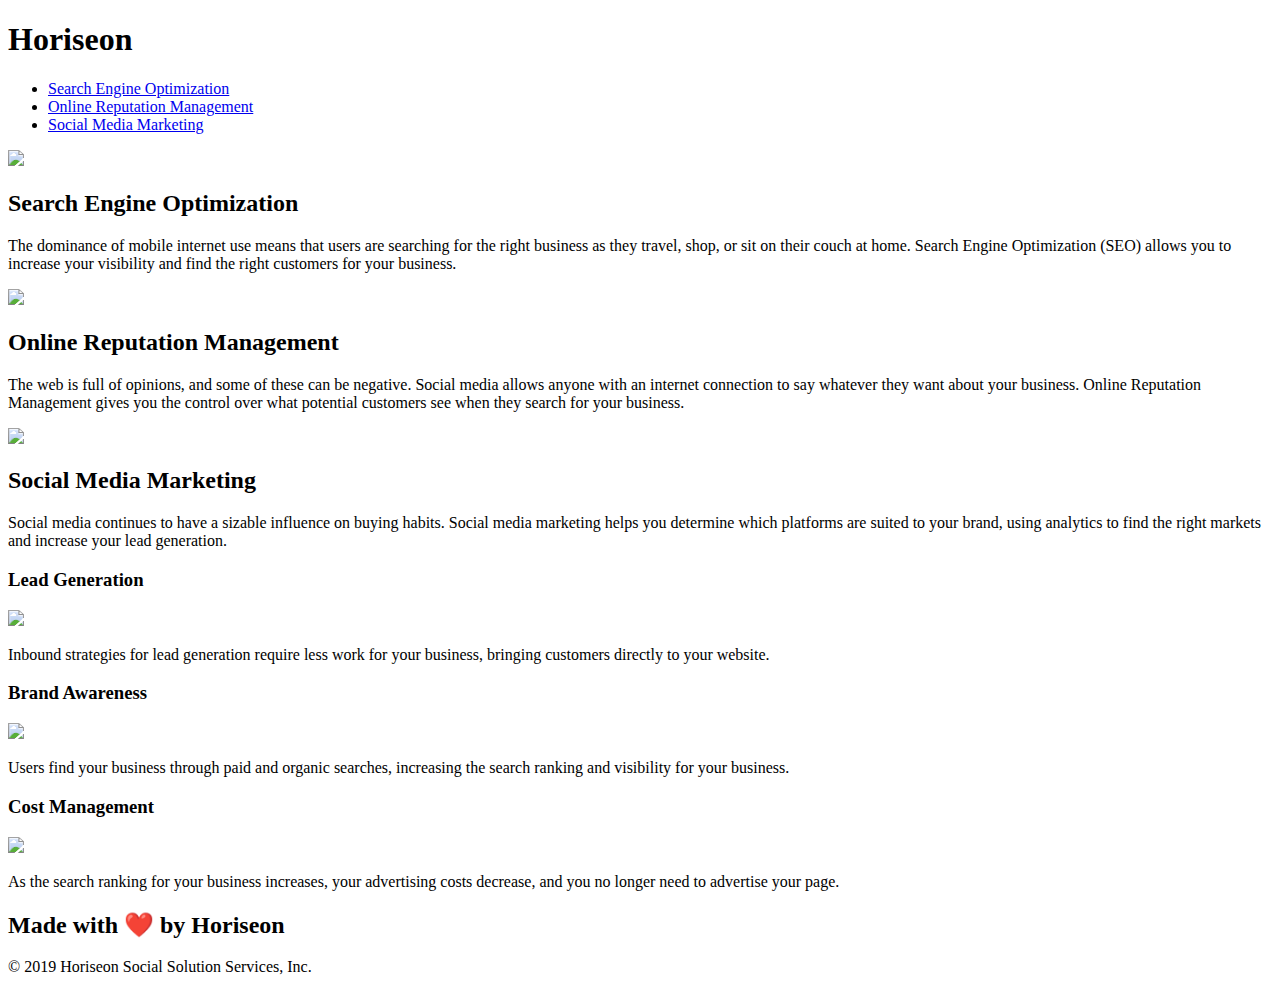
==== Develop/index.html @ e4ecb811 "added some comments to break up the code and make it more readable, added a title, updated readme de" ====
<!DOCTYPE html>
<html lang="en-us">

<head>
    <meta charset="UTF-8" />
    <link rel="stylesheet" href="./assets/css/style.css">
    <title>Horeiseon Social Solutions</title>
</head>

<!-- Body start -->

<body>

    <!-- Header -->

    <div class="header">
        <h1>Hori<span class="seo">seo</span>n</h1>
        <div>
            <ul>
                <li>
                    <a href="#search-engine-optimization">Search Engine Optimization</a>
                </li>
                <li>
                    <a href="#online-reputation-management">Online Reputation Management</a>
                </li>
                <li>
                    <a href="#social-media-marketing">Social Media Marketing</a>
                </li>
            </ul>
        </div>
    </div>
    <div class="hero"></div>

    <!-- Content start -->

    <div class="content">

        <!-- Search engine optimization description -->

        <div class="search-engine-optimization">
            <img src="./assets/images/search-engine-optimization.jpg" class="float-left" />
            <h2>Search Engine Optimization</h2>
            <p>
                The dominance of mobile internet use means that users are searching for the right business as they travel, shop, or sit on their couch at home. Search Engine Optimization (SEO) allows you to increase your visibility and find the right customers for your business.
            </p>
        </div>

        <!-- Online reputation management description -->

        <div id="online-reputation-management" class="online-reputation-management">
            <img src="./assets/images/online-reputation-management.jpg" class="float-right" />
            <h2>Online Reputation Management</h2>
            <p>
                The web is full of opinions, and some of these can be negative. Social media allows anyone with an internet connection to say whatever they want about your business. Online Reputation Management gives you the control over what potential customers see when they search for your business.
            </p>
        </div>

        <!-- Social media marketing description -->

        <div id="social-media-marketing" class="social-media-marketing">
            <img src="./assets/images/social-media-marketing.jpg" class="float-left" />
            <h2>Social Media Marketing</h2>
            <p>
                Social media continues to have a sizable influence on buying habits. Social media marketing helps you determine which platforms are suited to your brand, using analytics to find the right markets and increase your lead generation.
            </p>
        </div>
    </div>

    <!-- Benefits description -->

    <div class="benefits">
        <div class="benefit-lead">
            <h3>Lead Generation</h3>
            <img src="./assets/images/lead-generation.png" />
            <p>
                Inbound strategies for lead generation require less work for your business, bringing customers directly to your website.
            </p>
        </div>

        <!-- Benefit-brand description -->

        <div class="benefit-brand">
            <h3>Brand Awareness</h3>
            <img src="./assets/images/brand-awareness.png" />
            <p>
                Users find your business through paid and organic searches, increasing the search ranking and visibility for your business.
            </p>
        </div>

        <!-- Benefit-cost description -->

        <div class="benefit-cost">
            <h3>Cost Management</h3>
            <img src="./assets/images/cost-management.png"></img>
            <p>
                As the search ranking for your business increases, your advertising costs decrease, and you no longer need to advertise your page.
            </p>
        </div>
    </div>

    <!-- Footer -->

    <div class="footer">
        <h2>Made with ❤️️ by Horiseon</h2>
        <p>
            &copy; 2019 Horiseon Social Solution Services, Inc.
        </p>
    </div>
</body>

<!-- Body end -->

</html>
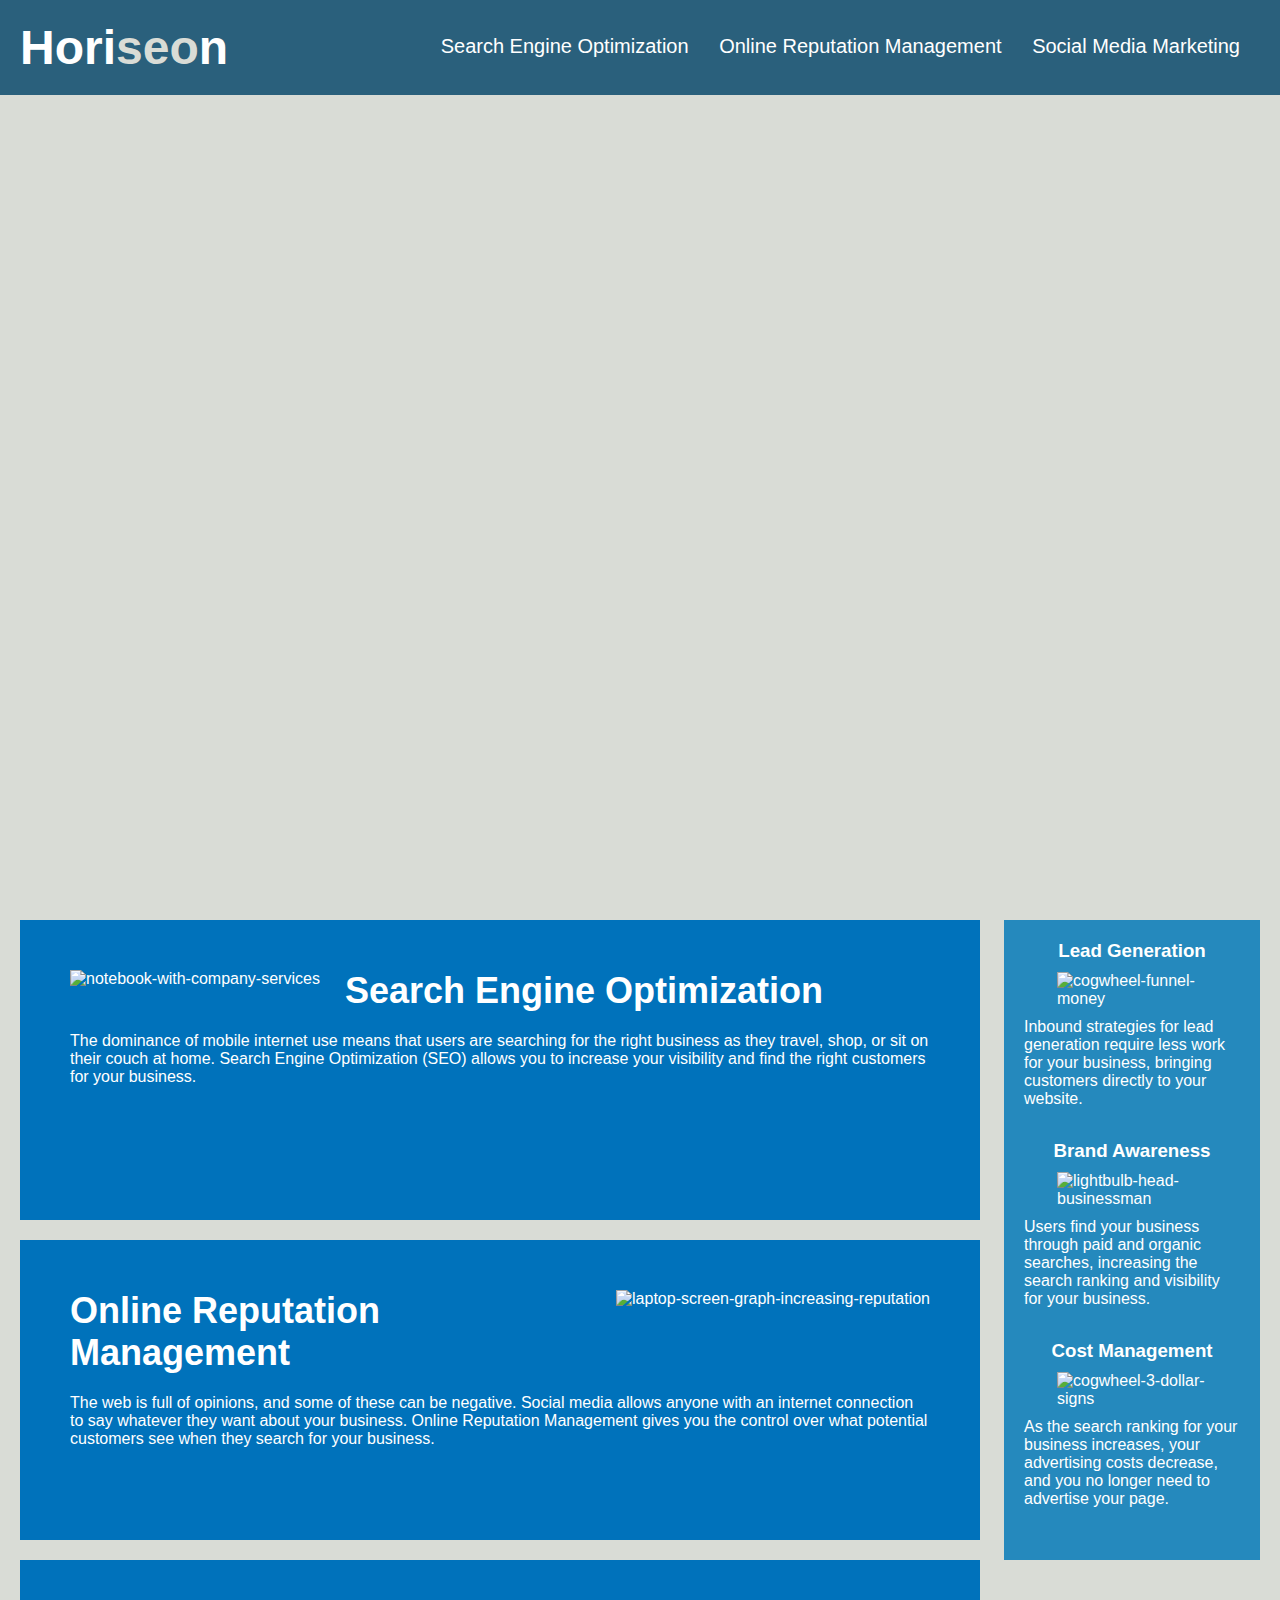
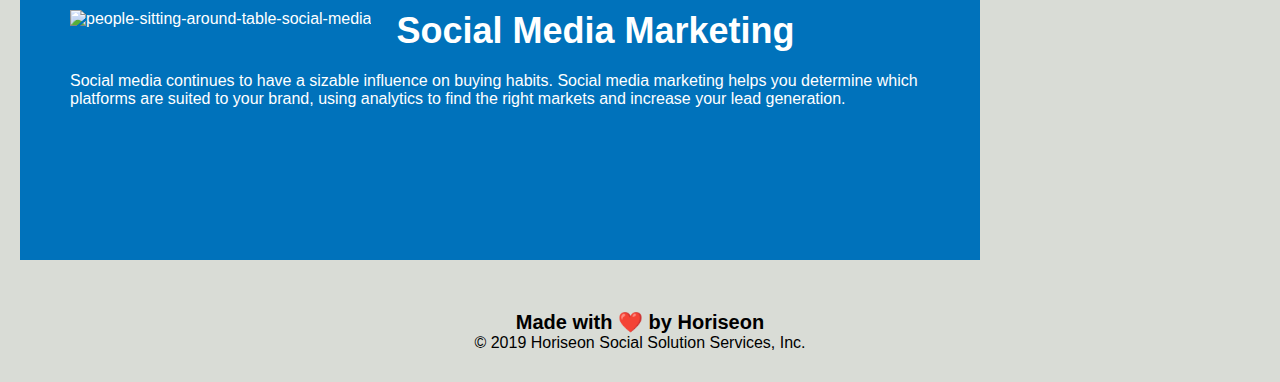
==== commit 3643d1fd: "cleaned up header class into semantic element" ====
--- a/Develop/index.html
+++ b/Develop/index.html
@@ -13,7 +13,7 @@
 
     <!-- Header -->
 
-    <div class="header">
+    <header>
         <h1>Hori<span class="seo">seo</span>n</h1>
         <div>
             <ul>
@@ -28,7 +28,9 @@
                 </li>
             </ul>
         </div>
-    </div>
+    </header>
+    
+    <!-- Background image showing office workers in a meeting -->
     <div class="hero"></div>
 
     <!-- Content start -->
@@ -37,8 +39,8 @@
 
         <!-- Search engine optimization description -->
 
-        <div class="search-engine-optimization">
-            <img src="./assets/images/search-engine-optimization.jpg" class="float-left" />
+        <div id="search-engine-optimization" class="search-engine-optimization">
+            <img src="./assets/images/search-engine-optimization.jpg" alt="notebook-with-company-services" class="float-left" />
             <h2>Search Engine Optimization</h2>
             <p>
                 The dominance of mobile internet use means that users are searching for the right business as they travel, shop, or sit on their couch at home. Search Engine Optimization (SEO) allows you to increase your visibility and find the right customers for your business.
@@ -48,7 +50,7 @@
         <!-- Online reputation management description -->
 
         <div id="online-reputation-management" class="online-reputation-management">
-            <img src="./assets/images/online-reputation-management.jpg" class="float-right" />
+            <img src="./assets/images/online-reputation-management.jpg" alt="laptop-screen-graph-increasing-reputation" class="float-right" />
             <h2>Online Reputation Management</h2>
             <p>
                 The web is full of opinions, and some of these can be negative. Social media allows anyone with an internet connection to say whatever they want about your business. Online Reputation Management gives you the control over what potential customers see when they search for your business.
@@ -58,7 +60,7 @@
         <!-- Social media marketing description -->
 
         <div id="social-media-marketing" class="social-media-marketing">
-            <img src="./assets/images/social-media-marketing.jpg" class="float-left" />
+            <img src="./assets/images/social-media-marketing.jpg" alt="people-sitting-around-table-social-media" class="float-left" />
             <h2>Social Media Marketing</h2>
             <p>
                 Social media continues to have a sizable influence on buying habits. Social media marketing helps you determine which platforms are suited to your brand, using analytics to find the right markets and increase your lead generation.
@@ -71,7 +73,7 @@
     <div class="benefits">
         <div class="benefit-lead">
             <h3>Lead Generation</h3>
-            <img src="./assets/images/lead-generation.png" />
+            <img src="./assets/images/lead-generation.png" alt="cogwheel-funnel-money"/>
             <p>
                 Inbound strategies for lead generation require less work for your business, bringing customers directly to your website.
             </p>
@@ -81,7 +83,7 @@
 
         <div class="benefit-brand">
             <h3>Brand Awareness</h3>
-            <img src="./assets/images/brand-awareness.png" />
+            <img src="./assets/images/brand-awareness.png" alt="lightbulb-head-businessman" />
             <p>
                 Users find your business through paid and organic searches, increasing the search ranking and visibility for your business.
             </p>
@@ -91,7 +93,7 @@
 
         <div class="benefit-cost">
             <h3>Cost Management</h3>
-            <img src="./assets/images/cost-management.png"></img>
+            <img src="./assets/images/cost-management.png" alt="cogwheel-3-dollar-signs"></img>
             <p>
                 As the search ranking for your business increases, your advertising costs decrease, and you no longer need to advertise your page.
             </p>
--- a/Develop/assets/css/style.css
+++ b/Develop/assets/css/style.css
@@ -0,0 +1,200 @@
+* {
+    box-sizing: border-box;
+    padding: 0;
+    margin: 0;
+}
+
+body {
+    background-color: #d9dcd6;
+}
+
+header {
+    padding: 20px;
+    font-family: 'Trebuchet MS', 'Lucida Sans Unicode', 'Lucida Grande', 'Lucida Sans', Arial, sans-serif;
+    background-color: #2a607c;
+    color: #ffffff;
+}
+
+header h1 {
+    display: inline-block;
+    font-size: 48px;
+}
+
+.seo {
+    color: #d9dcd6;
+}
+
+header div {
+    padding-top: 15px;
+    margin-right: 20px;
+    float: right;
+    font-family: 'Gill Sans', 'Gill Sans MT', Calibri, 'Trebuchet MS', sans-serif;
+    font-size: 20px;
+}
+
+header div ul {
+    list-style-type: none;
+}
+
+header div ul li {
+    display: inline-block;
+    margin-left: 25px;
+}
+
+a {
+    color: #ffffff;
+    text-decoration: none;
+}
+
+p {
+    font-size: 16px;
+}
+
+.hero {
+    height: 800px;
+    width: 100%;
+    margin-bottom: 25px;
+    background-image: url("../images/digital-marketing-meeting.jpg");
+    background-size: cover;
+    background-position: center;
+}
+
+.float-left {
+    float: left;
+    margin-right: 25px;
+}
+
+.float-right {
+    float: right;
+    margin-left: 25px;
+}
+
+.content {
+    width: 75%;
+    display: inline-block;
+    margin-left: 20px;
+}
+
+.benefits {
+    margin-right: 20px;
+    padding: 20px;
+    clear: both;
+    float: right;
+    width: 20%;
+    height: 100%;
+    font-family: 'Gill Sans', 'Gill Sans MT', Calibri, 'Trebuchet MS', sans-serif;
+    background-color: #2589bd;
+}
+
+.benefit-lead {
+    margin-bottom: 32px;
+    color: #ffffff;
+}
+
+.benefit-brand {
+    margin-bottom: 32px;
+    color: #ffffff;
+}
+
+.benefit-cost {
+    margin-bottom: 32px;
+    color: #ffffff;
+}
+
+.benefit-lead h3 {
+    margin-bottom: 10px;
+    text-align: center;
+}
+
+.benefit-brand h3 {
+    margin-bottom: 10px;
+    text-align: center;
+}
+
+.benefit-cost h3 {
+    margin-bottom: 10px;
+    text-align: center;
+}
+
+.benefit-lead img {
+    display: block;
+    margin: 10px auto;
+    max-width: 150px;
+}
+
+.benefit-brand img {
+    display: block;
+    margin: 10px auto;
+    max-width: 150px;
+}
+
+.benefit-cost img {
+    display: block;
+    margin: 10px auto;
+    max-width: 150px;
+}
+
+.search-engine-optimization {
+    margin-bottom: 20px;
+    padding: 50px;
+    height: 300px;
+    font-family: 'Gill Sans', 'Gill Sans MT', Calibri, 'Trebuchet MS', sans-serif;
+    background-color: #0072bb;
+    color: #ffffff;
+}
+
+.online-reputation-management {
+    margin-bottom: 20px;
+    padding: 50px;
+    height: 300px;
+    font-family: 'Gill Sans', 'Gill Sans MT', Calibri, 'Trebuchet MS', sans-serif;
+    background-color: #0072bb;
+    color: #ffffff;
+}
+
+.social-media-marketing {
+    margin-bottom: 20px;
+    padding: 50px;
+    height: 300px;
+    font-family: 'Gill Sans', 'Gill Sans MT', Calibri, 'Trebuchet MS', sans-serif;
+    background-color: #0072bb;
+    color: #ffffff;
+}
+
+.search-engine-optimization img {
+    max-height: 200px;
+}
+
+.online-reputation-management img {
+    max-height: 200px;
+}
+
+.social-media-marketing img {
+    max-height: 200px;
+}
+
+.search-engine-optimization h2 {
+    margin-bottom: 20px;
+    font-size: 36px;
+}
+
+.online-reputation-management h2 {
+    margin-bottom: 20px;
+    font-size: 36px;
+}
+
+.social-media-marketing h2 {
+    margin-bottom: 20px;
+    font-size: 36px;
+}
+
+.footer {
+    padding: 30px;
+    clear: both;
+    font-family: 'Trebuchet MS', 'Lucida Sans Unicode', 'Lucida Grande', 'Lucida Sans', Arial, sans-serif;
+    text-align: center;
+}
+
+.footer h2 {
+    font-size: 20px;
+}
